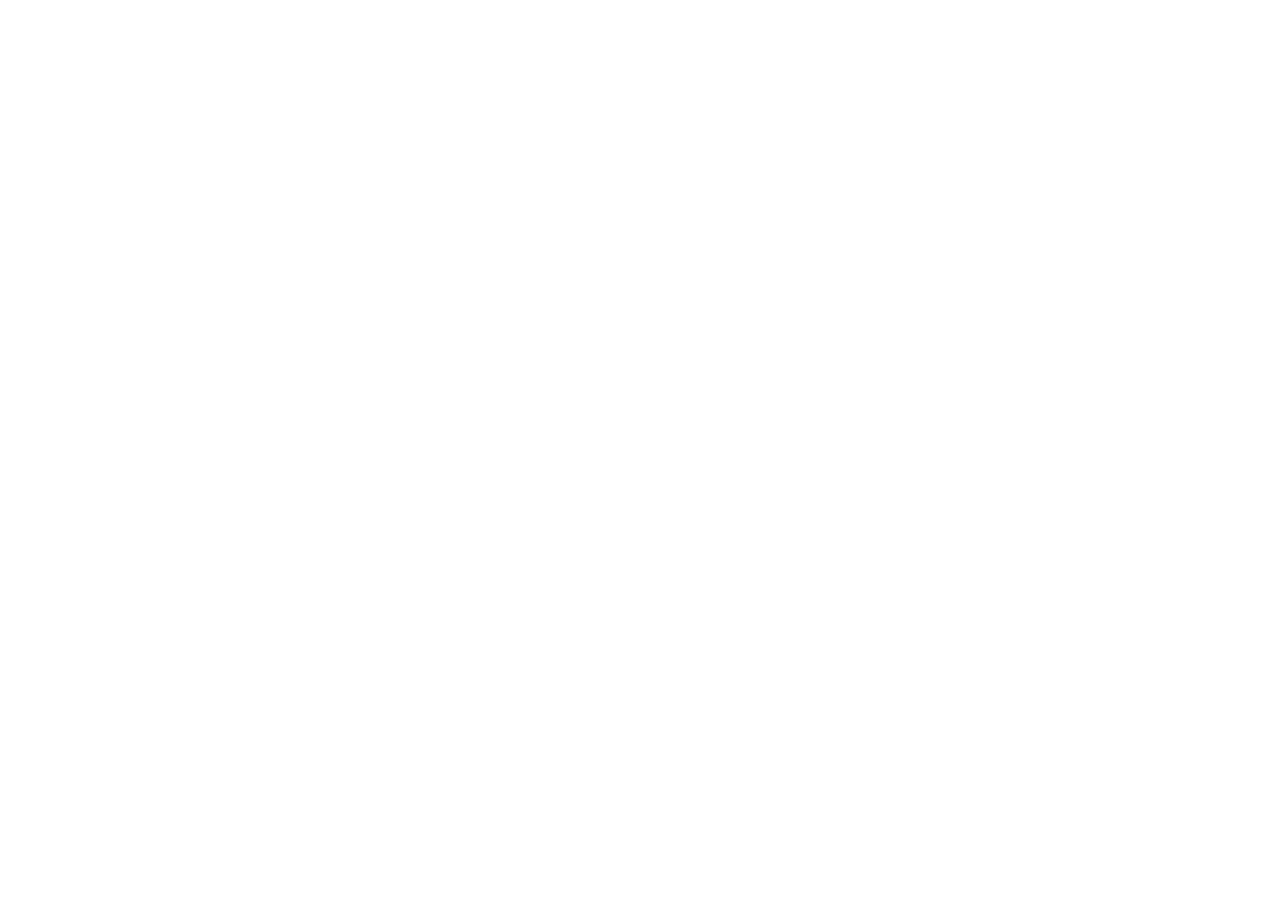
==== dashboard.html @ 18e37c89 "Added back some missing files. Prettied up the code." ====
<!-- 
jQuery Skyhawk Flight Instruments (https://github.com/uw-ray/Skyhawk-Flight-Instruments)
By Edward Hanna (edward.hanna@senecacollege.ca) and Raymond Blaga (raymond.blaga@gmail.com)

Forked from jQuery Flight Indicators (https://github.com/sebmatton/jQuery-Flight-Indicators)
By Sébastien Matton (seb_matton@hotmail.com)

Published under GPLv3 License.
-->

<!DOCTYPE html>
<meta charset="utf-8">
<html lang="en" dir="ltr">

<head>
    <title>Skyhawk Flight Instruments Dashboard</title>
    <script src="js/jquery-1.11.3.js"></script>
    <script src="js/d3.min.js"></script>
    <script src="js/jquery.flightindicators.js"></script>
    <link rel="stylesheet" type="text/css" href="css/flightindicators.css" />
    <script src="js/bootstrap.min.js"></script>    
    <link rel="stylesheet" href="css/bootstrap.min.css" />
    <style>
        .instrument_dashboard {
            z-index: 0;
            background-color: #444547;
            text-align: center;
        }
    </style>
</head>

<body>

    <div class="instrument_dashboard">
            
        <div class="instruments">
            <div>
                <span id="airspeed"></span>
                <span id="attitude"></span>
                <span id="altimeter"></span>            
            </div>
            <div>
                <span id="turn_coordinator"></span>
                <span id="heading"></span>
                <span id="variometer"></span>
            </div>
        </div>
      
    </div>

    <script type="text/javascript">

        var settings = {
            size: 250,
            showBox: false,
            showScrews: true
        };

        $(".instrument_dashboard").css({"width": settings.size * 3.2});

        var increment = 0;
        var ball_increment = 0.5;
        var ball_right = true;

        var airspeed = $.flightIndicator('#airspeed', 'airspeed', settings);
        var attitude = $.flightIndicator('#attitude', 'attitude', settings);
        var altimeter = $.flightIndicator('#altimeter', 'altimeter', settings);
        var turn_coordinator = $.flightIndicator('#turn_coordinator', 'turn_coordinator', settings);
        var heading = $.flightIndicator('#heading', 'heading', settings);
        var variometer = $.flightIndicator('#variometer', 'variometer', settings);

        setInterval(function() {

            // Airspeed update
            airspeed.setAirSpeed(80+80*Math.sin(increment/10));

            // Attitude update
            attitude.setRoll(30*Math.sin(increment/10));
            attitude.setPitch(50*Math.sin(increment/20));

            // Altimeter update
            altimeter.setAltitude(10*increment);
            altimeter.setPressure(30+3*Math.sin(increment/50)/10);
            increment++;
            
            // TC update - note that the TC appears opposite the angle of the attitude indicator, as it mirrors the actual wing up/down position
            turn_coordinator.setTurn((30*Math.sin(increment/10))*-1);
            turn_coordinator.setSlip(ball_increment);
            if (ball_increment <= 0) ball_right = true;
            if (ball_increment >= 1) ball_right = false;
            if (ball_right == false) ball_increment -= 0.03;
            else ball_increment += 0.03;

            // Heading update
            heading.setHeading(increment);
            heading.setBeaconOne(increment * 0.5, true);
            heading.setBeaconTwo(-increment * 0.75, true);
            
            // Vario update
            variometer.setVario(2*Math.sin(increment/10));

        }, 50);

    </script>

</body>

</html>
---- css/flightindicators.css ----
﻿/* 
Skyhawk Flight Instruments (https://github.com/uw-ray/Skyhawk-Flight-Instruments)
By Edward Hanna (edward.hanna@senecacollege.ca) and Raymond Blaga (raymond.blaga@gmail.com)

Forked from jQuery Flight Indicators (https://github.com/sebmatton/jQuery-Flight-Indicators)
By Sébastien Matton (seb_matton@hotmail.com)

Published under GPLv3 License.
*/

/* Global block of an indicator*/
div.instrument {
  position: relative;
  display: inline-block;
  overflow: hidden;
}

/* The box containing any element of an indicator */
div.instrument .box {
  position: absolute;
  top: 0;
  left: 0;
  width: 100%;
  height: 100%;
}

/* Default transformations */

div.instrument.attitude div.roll {
  transform: rotate(0deg);
}
div.instrument.attitude div.roll div.pitch {
  top: 0%;
}
div.instrument.heading div.yaw {
  transform: rotate(0deg);
}
div.instrument.vario div.vario {
  transform: rotate(0deg);
}
div.instrument.speed div.airspeed {
  transform: rotate(90deg);
}
div.instrument.altimeter div.pressure {
  transform: rotate(40deg);
}
div.instrument.altimeter div.needle {
  transform: rotate(90deg);
}
div.instrument.altimeter div.needleSmall {
  transform: rotate(90deg);
}
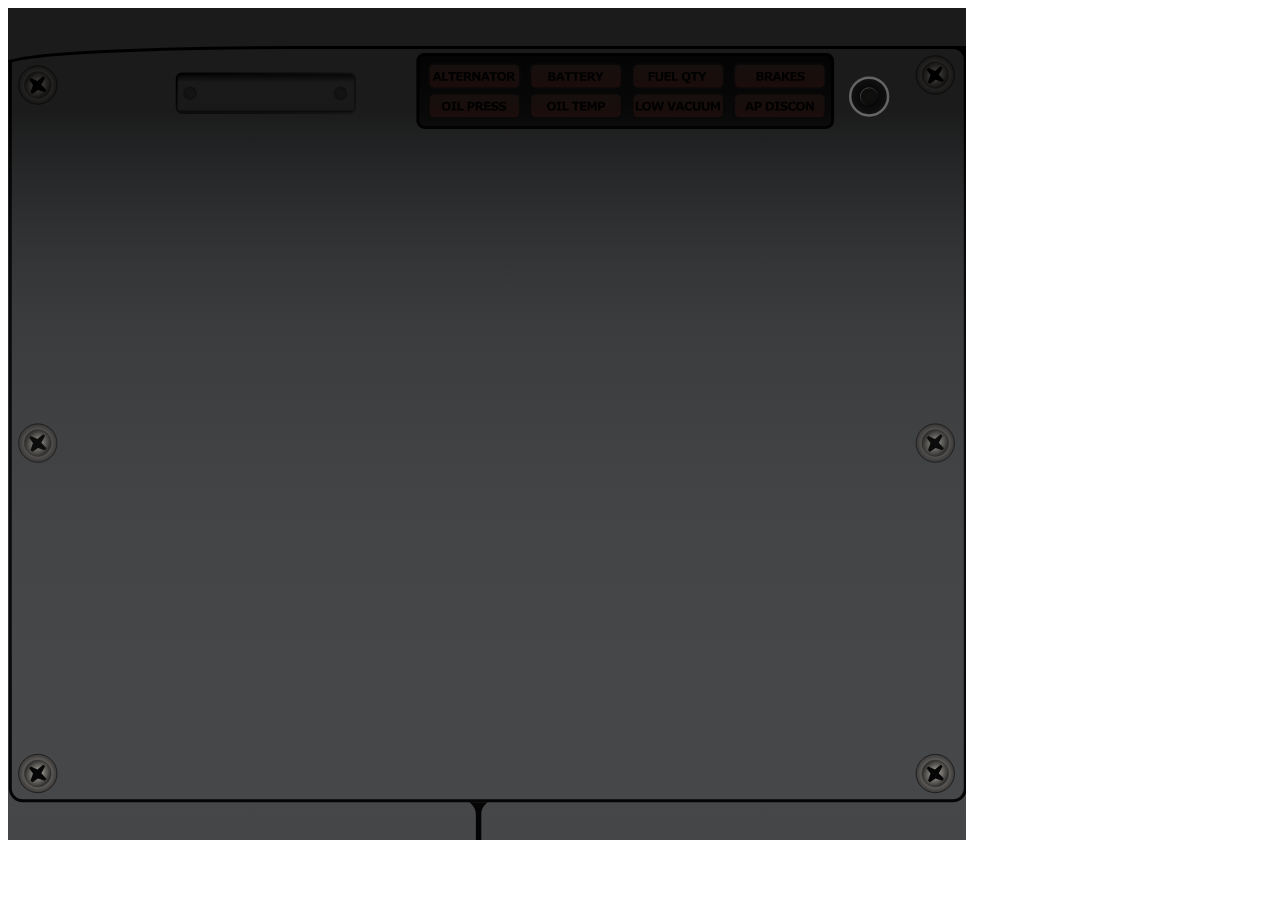
==== commit b8cc48e5: "Added back dashboard.svg. Readjusted screws layer. dashboard.html WIP" ====
--- a/dashboard.html
+++ b/dashboard.html
@@ -20,18 +20,34 @@
     <link rel="stylesheet" type="text/css" href="css/flightindicators.css" />
     <script src="js/bootstrap.min.js"></script>    
     <link rel="stylesheet" href="css/bootstrap.min.css" />
+
     <style>
-        .instrument_dashboard {
+        .instruments_background {
             z-index: 0;
-            background-color: #444547;
-            text-align: center;
+            width: 1500px;
+            height: auto;
+        }
+        .instruments {
+            /*
+            position: absolute;
+            top: 130px;
+            left: 25px;
+            width: 100%;
+            height: 100%;
+            z-index: 1;
+            */
         }
     </style>
+
 </head>
 
 <body>
 
     <div class="instrument_dashboard">
+
+        <div class="instruments_background">
+            <img src="img/dashboard.svg">
+        </div>
             
         <div class="instruments">
             <div>
@@ -51,12 +67,15 @@
     <script type="text/javascript">
 
         var settings = {
-            size: 250,
+            size: 400,
             showBox: false,
             showScrews: true
         };
 
-        $(".instrument_dashboard").css({"width": settings.size * 3.2});
+        
+        //$(".instruments_background").css({
+          //  "width": settings.size * 3.2
+        //});
 
         var increment = 0;
         var ball_increment = 0.5;
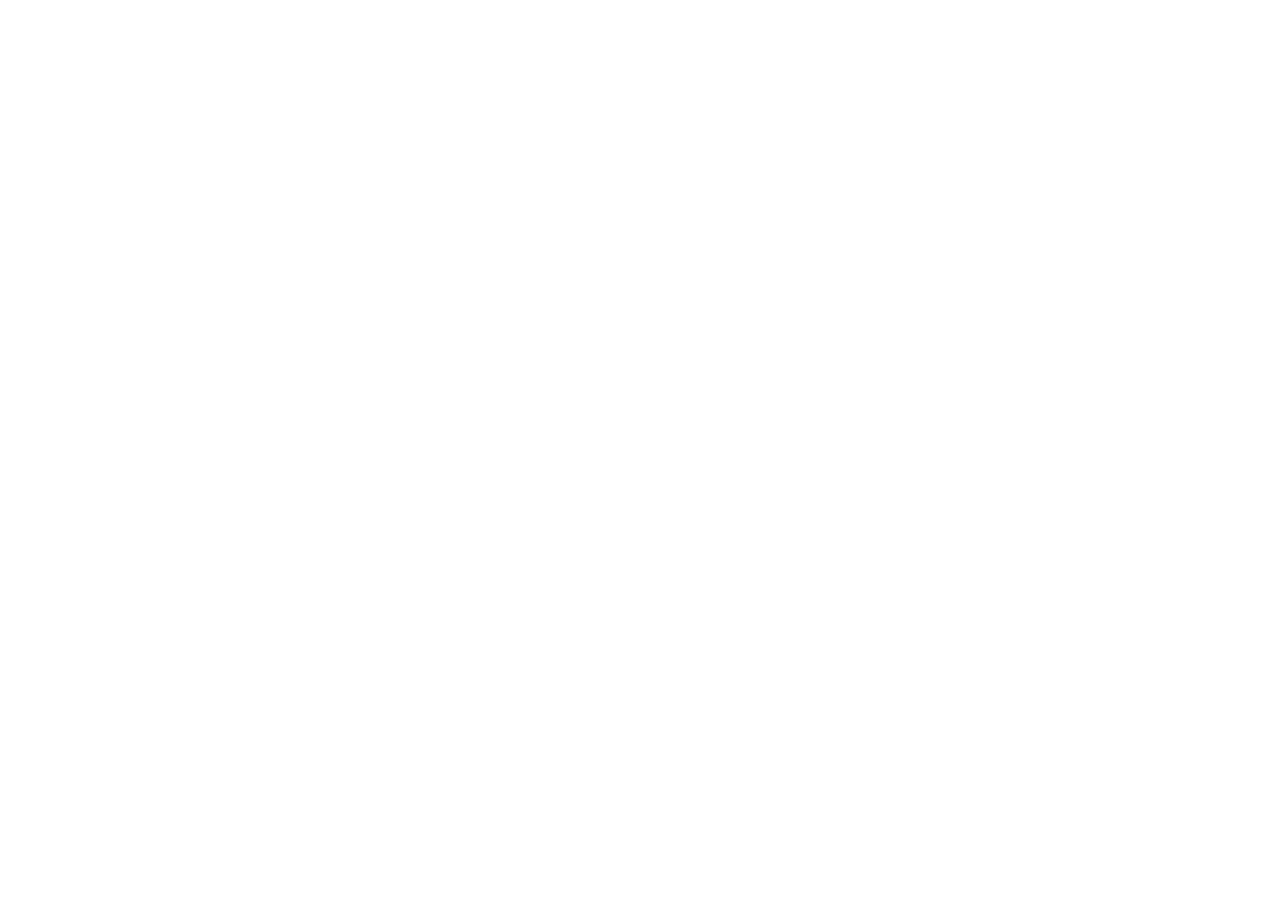
==== commit 2844cb89: "Applied Paul's changes to the main js." ====
--- a/dashboard.html
+++ b/dashboard.html
@@ -1,6 +1,6 @@
 <!-- 
-jQuery Skyhawk Flight Instruments (https://github.com/uw-ray/Skyhawk-Flight-Instruments)
-By Edward Hanna (edward.hanna@senecacollege.ca) and Raymond Blaga (raymond.blaga@gmail.com)
+Skyhawk Flight Instruments (https://github.com/uw-ray/Skyhawk-Flight-Instruments)
+By Raymond Blaga (raymond.blaga@gmail.com), Edward Hanna (edward.hanna@senecacollege.ca), Pavlo Kuzhel (pavlo.kuzhel@senecacollege.ca)
 
 Forked from jQuery Flight Indicators (https://github.com/sebmatton/jQuery-Flight-Indicators)
 By Sébastien Matton (seb_matton@hotmail.com)
@@ -20,62 +20,36 @@
     <link rel="stylesheet" type="text/css" href="css/flightindicators.css" />
     <script src="js/bootstrap.min.js"></script>    
     <link rel="stylesheet" href="css/bootstrap.min.css" />
-
     <style>
-        .instruments_background {
-            z-index: 0;
-            width: 1500px;
-            height: auto;
-        }
-        .instruments {
-            /*
-            position: absolute;
-            top: 130px;
-            left: 25px;
-            width: 100%;
-            height: 100%;
-            z-index: 1;
-            */
+        body {
+            text-align: center;
         }
     </style>
-
 </head>
 
 <body>
 
-    <div class="instrument_dashboard">
-
-        <div class="instruments_background">
-            <img src="img/dashboard.svg">
+    <div class="instruments">
+        <div>
+            <div class="instrument" id="airspeed"></div>
+            <div class="instrument" id="attitude"></div>
+            <div class="instrument" id="altimeter"></div>            
         </div>
-            
-        <div class="instruments">
-            <div>
-                <span id="airspeed"></span>
-                <span id="attitude"></span>
-                <span id="altimeter"></span>            
-            </div>
-            <div>
-                <span id="turn_coordinator"></span>
-                <span id="heading"></span>
-                <span id="variometer"></span>
-            </div>
+        <div>
+            <div class="instrument" id="turn_coordinator"></div>
+            <div class="instrument" id="heading"></div>
+            <div class="instrument" id="variometer"></div>
         </div>
-      
     </div>
 
     <script type="text/javascript">
 
         var settings = {
-            size: 400,
+            off_flag: true,
+            size: 300,
             showBox: false,
             showScrews: true
         };
-
-        
-        //$(".instruments_background").css({
-          //  "width": settings.size * 3.2
-        //});
 
         var increment = 0;
         var ball_increment = 0.5;
@@ -91,7 +65,8 @@
         setInterval(function() {
 
             // Airspeed update
-            airspeed.setAirSpeed(80+80*Math.sin(increment/10));
+            //airspeed.setAirSpeed(80 * Math.sin(increment/10));
+            airspeed.setAirSpeed(increment);
 
             // Attitude update
             attitude.setRoll(30*Math.sin(increment/10));
